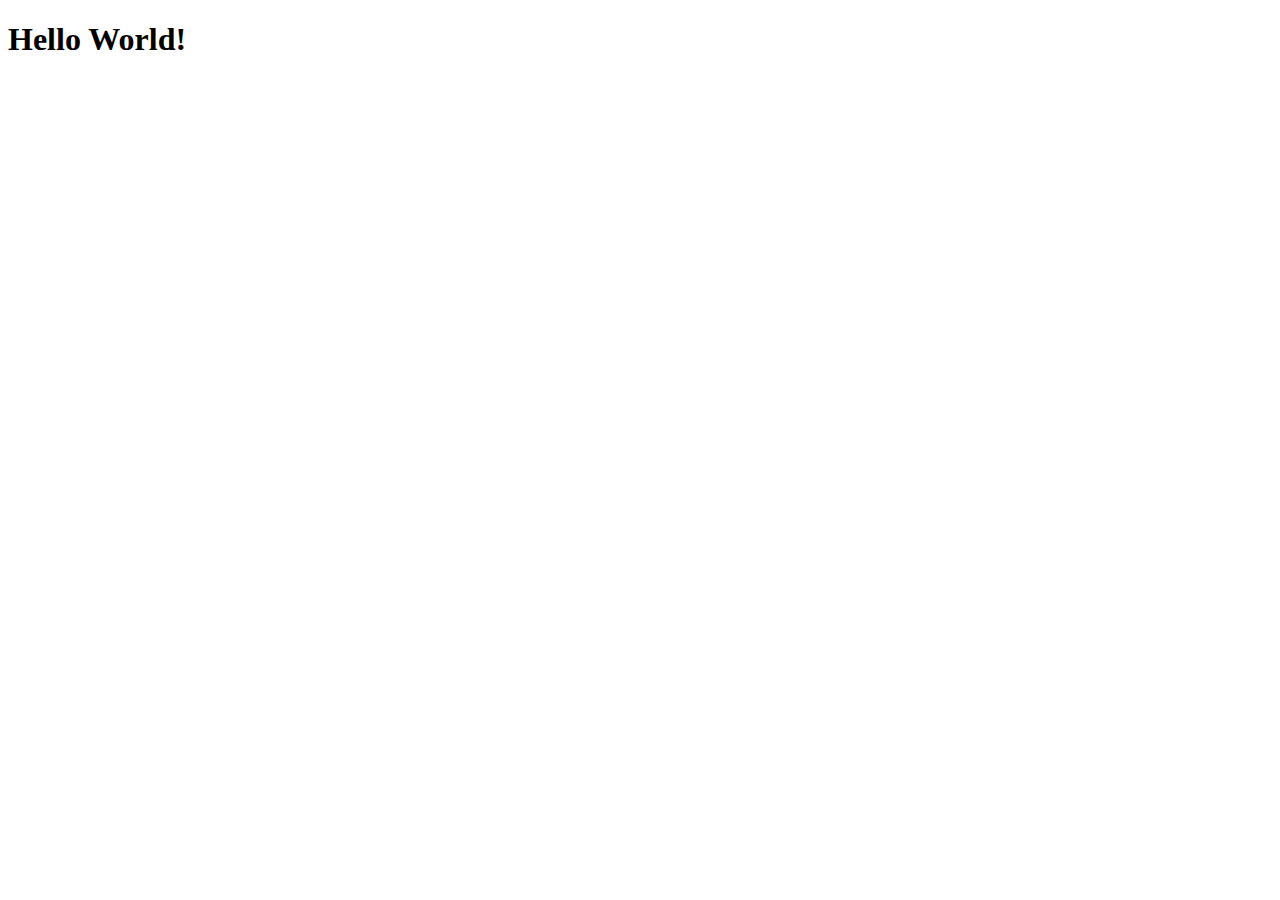
==== static/index.html @ 366cd0bd "feat: add a static page" ====
<!DOCTYPE html>
<html lang="en">
<head>
    <meta charset="UTF-8">
    <meta name="viewport" content="width=device-width, initial-scale=1.0">
    <title>Document</title>
</head>
<body>
    <h1>Hello World!</h1>
</body>
</html>
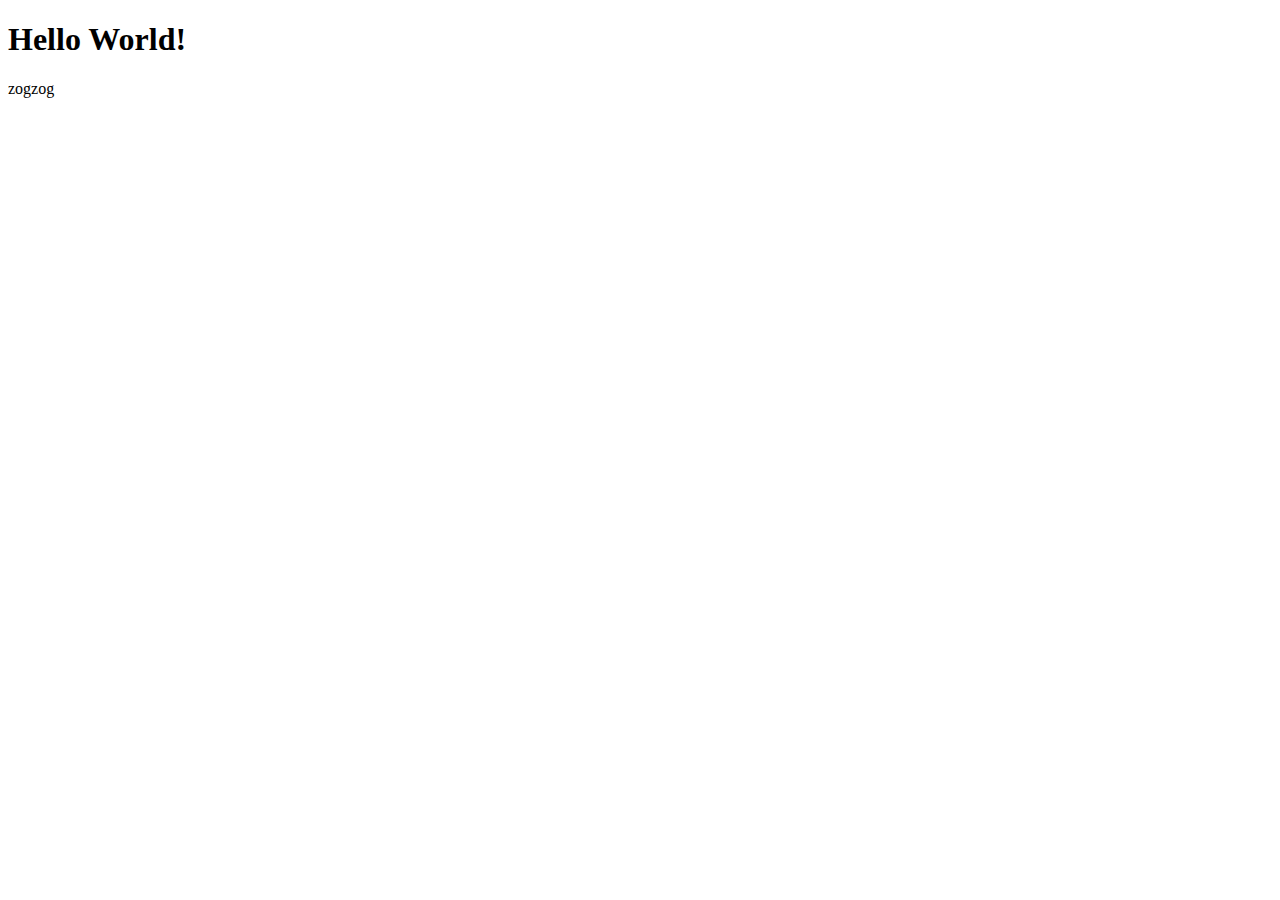
==== commit d17b3eb1: "feat: add custom css" ====
--- a/static/index.html
+++ b/static/index.html
@@ -3,9 +3,12 @@
 <head>
     <meta charset="UTF-8">
     <meta name="viewport" content="width=device-width, initial-scale=1.0">
-    <title>Document</title>
+    <link rel="stylesheet" href="/learn_github_pages/static/css/style.css">
+    <title>Hello World!</title>
 </head>
 <body>
     <h1>Hello World!</h1>
+
+    <p class="zog">zogzog</p>
 </body>
 </html>